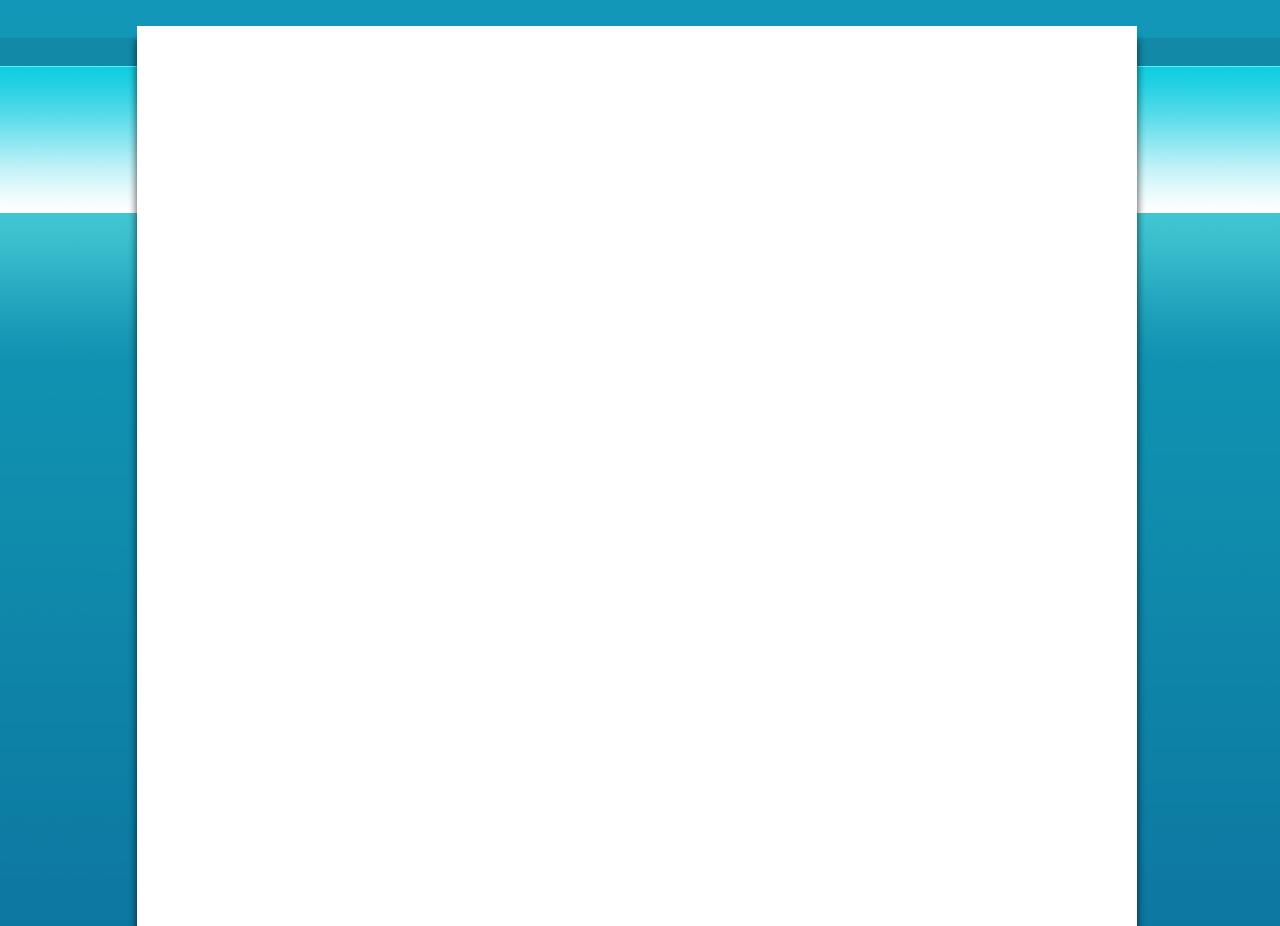
==== hw4/index.html @ c91f59c8 "changes" ====
<!DOCTYPE html>
<html lang="en">
<head>
    <meta charset="UTF-8">
    <title>Asia-holidays</title>
    <link rel="stylesheet" href="index.css">
</head>
<body>
<div class="container">
    <!--<div class="image">
        <img src="pictures/image.png" alt="">
    </div>-->
<!--<div class="header">
    <ul class="menu_header">
        <li><a class="head" href="#">Главная</a></li>
        <li><a class="head" href="#">Путешествие</a></li>
        <li><a class="head" href="#">Услуги</a></li>
        <li><a class="head" href="#">Партнерам</a></li>
        <li><a class="head" href="#">Отзывы клиентов</a></li>
        <li><a class="head" href="#">О нас</a></li>
        <li><a class="head" href="#">Контакты</a></li>
    </ul>
</div>-->
    <!--<div class="Information clearfix">
        <p>
            Lorem ipsum dolor sit amet Lorem ipsum dolor sit amet Lorem ipsum dolor sit amet Lorem ipsum dolor sit amet
            Lorem ipsum dolor sit amet Lorem ipsum dolor sit amet Lorem ipsum dolor sit amet

    </div>
    <div class="News clearfix">
        <p>
            Lorem ipsum dolor sit amet Lorem ipsum dolor sit amet Lorem ipsum dolor sit amet Lorem ipsum dolor sit amet
            Lorem ipsum dolor sit amet Lorem ipsum dolor sit amet Lorem ipsum dolor sit amet
        </p>

    </div>-->

</div>
</body>
</html>
---- hw4/index.css ----
*{
    margin: 0;
    padding: 0;
}
html{
    background-image: url("pictures/background.png");
    height: 100%;
}
body{
    background-image: url("pictures/panel.png");
    background-repeat: no-repeat;
    margin: 2% 10%;
    height: 100%;
}
.container {

}
/*img{
    width: 100%;
}
.menu_header li{
    float: left;
    list-style: none;
}
.menu_header a{
    display: block;
    background-color: #343434;
    color: white;
    width: 100%;
    line-height: 40px;
    text-decoration: none;
    padding: 0 40px;
    font-size: 14px;
    border-bottom: #555555;
}
/*.Information {
    float: left;
    width: 21%;
    height: 100%;
    background-color: #edeef0;
    clear: both;
}

.clearfix:after {
    content: "";
    clear: both;
    display: block;
}

.News {
    float: right;
    width: 21%;
    height: 100%;
    background-color: #edeef0;
}

.clearfix:after {
    content: "";
    clear: both;
    display: block;

}*/
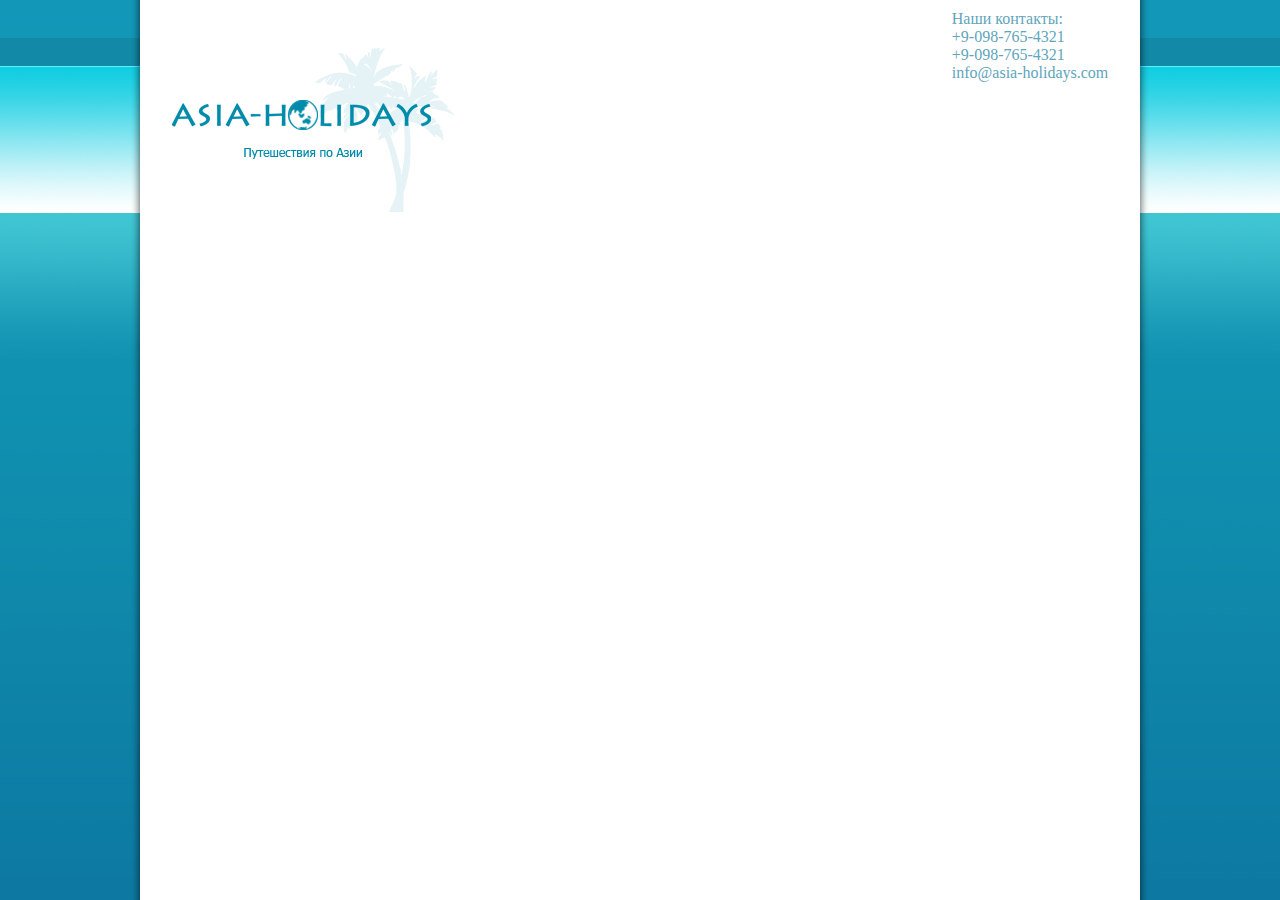
==== commit b373f728: "changes" ====
--- a/hw4/index.html
+++ b/hw4/index.html
@@ -6,22 +6,31 @@
     <link rel="stylesheet" href="index.css">
 </head>
 <body>
-<div class="container">
+<div class="header">
+    <div class="logo">
+        <h1 class="logo_img"><img src="pictures/logo.png"></h1>
+        <ul class="contacts">
+            <li>Наши контакты:</li>
+            <li>+9-098-765-4321</li>
+            <li>+9-098-765-4321</li>
+            <li>info@asia-holidays.com</li>
+        </ul>
+    </div>
     <!--<div class="image">
         <img src="pictures/image.png" alt="">
     </div>-->
-<!--<div class="header">
-    <ul class="menu_header">
-        <li><a class="head" href="#">Главная</a></li>
-        <li><a class="head" href="#">Путешествие</a></li>
-        <li><a class="head" href="#">Услуги</a></li>
-        <li><a class="head" href="#">Партнерам</a></li>
-        <li><a class="head" href="#">Отзывы клиентов</a></li>
-        <li><a class="head" href="#">О нас</a></li>
-        <li><a class="head" href="#">Контакты</a></li>
+<!--<div class="menu">
+    <ul class="menu_list">
+        <li><a href="#">Главная</a></li>
+        <li><a href="#">Путешествие</a></li>
+        <li><a href="#">Услуги</a></li>
+        <li><a href="#">Партнерам</a></li>
+        <li><a href="#">Отзывы клиентов</a></li>
+        <li><a href="#">О нас</a></li>
+        <li><a href="#">Контакты</a></li>
     </ul>
-</div>-->
-    <!--<div class="Information clearfix">
+</div>
+    <div class="Information clearfix">
         <p>
             Lorem ipsum dolor sit amet Lorem ipsum dolor sit amet Lorem ipsum dolor sit amet Lorem ipsum dolor sit amet
             Lorem ipsum dolor sit amet Lorem ipsum dolor sit amet Lorem ipsum dolor sit amet
--- a/hw4/index.css
+++ b/hw4/index.css
@@ -8,21 +8,32 @@
 }
 body{
     background-image: url("pictures/panel.png");
+    background-position: center;
     background-repeat: no-repeat;
-    margin: 2% 10%;
+    margin: 0 auto;
     height: 100%;
+    width: 1018px;
 }
-.container {
-
+.header {
+    padding: 1% 4%;
+}
+.logo_img{
+    float: left;
+    padding-top: 4%;
+}
+ul.contacts{
+    list-style: none;
+    float: right;
+    color: #5fa5bb;
 }
 /*img{
     width: 100%;
 }
-.menu_header li{
+.menu_list li{
     float: left;
     list-style: none;
 }
-.menu_header a{
+.menu_list a{
     display: block;
     background-color: #343434;
     color: white;
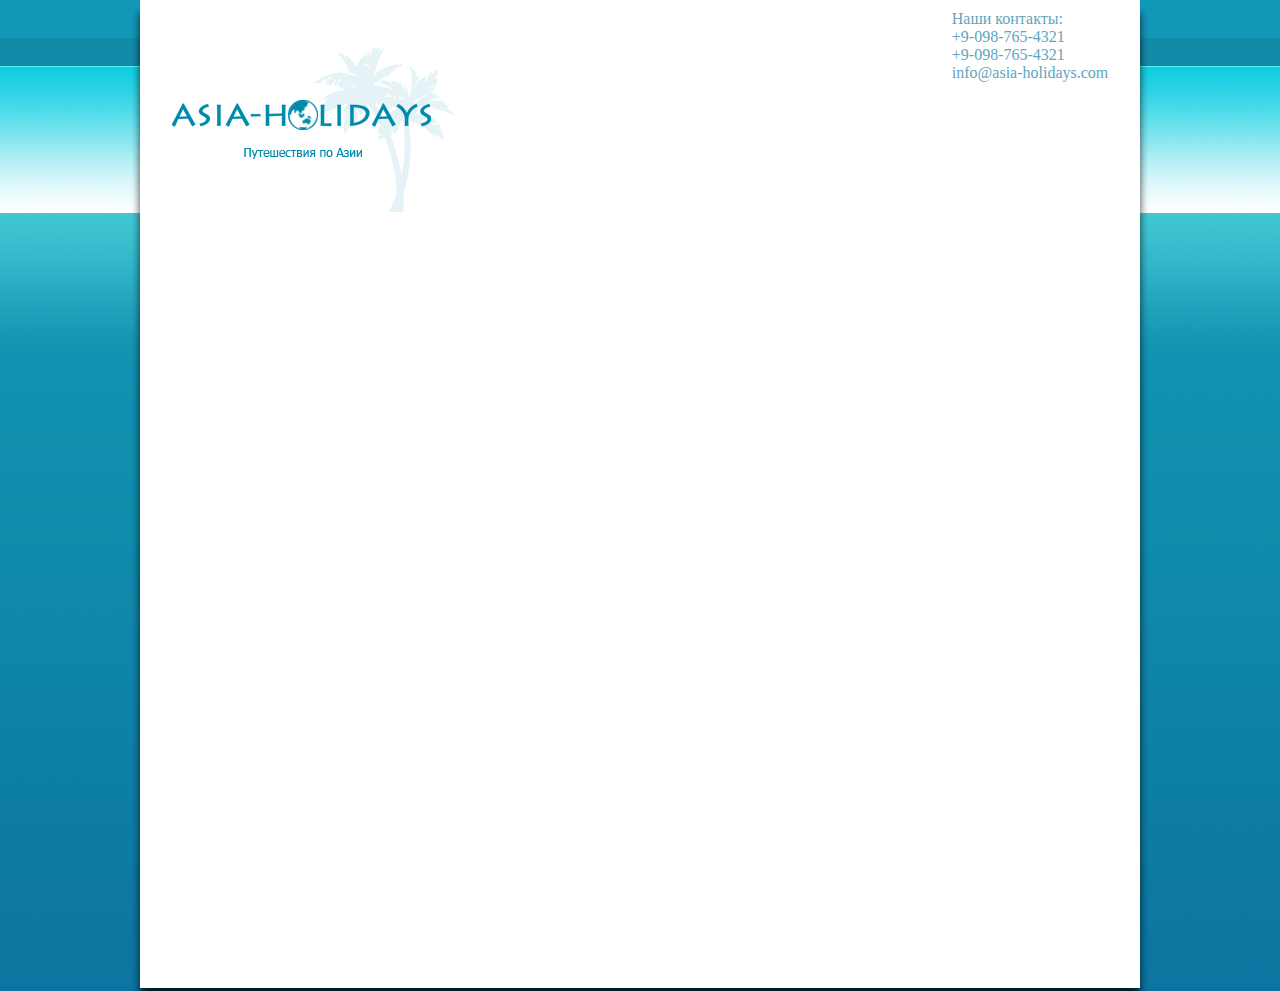
==== commit 5687adc6: "changes" ====
--- a/hw4/index.html
+++ b/hw4/index.html
@@ -16,6 +16,8 @@
             <li>info@asia-holidays.com</li>
         </ul>
     </div>
+</div>
+
     <!--<div class="image">
         <img src="pictures/image.png" alt="">
     </div>-->
@@ -44,6 +46,5 @@
 
     </div>-->
 
-</div>
 </body>
 </html>--- a/hw4/index.css
+++ b/hw4/index.css
@@ -4,14 +4,13 @@
 }
 html{
     background-image: url("pictures/background.png");
-    height: 100%;
 }
 body{
     background-image: url("pictures/panel.png");
     background-position: center;
     background-repeat: no-repeat;
     margin: 0 auto;
-    height: 100%;
+    height: 991px;
     width: 1018px;
 }
 .header {
